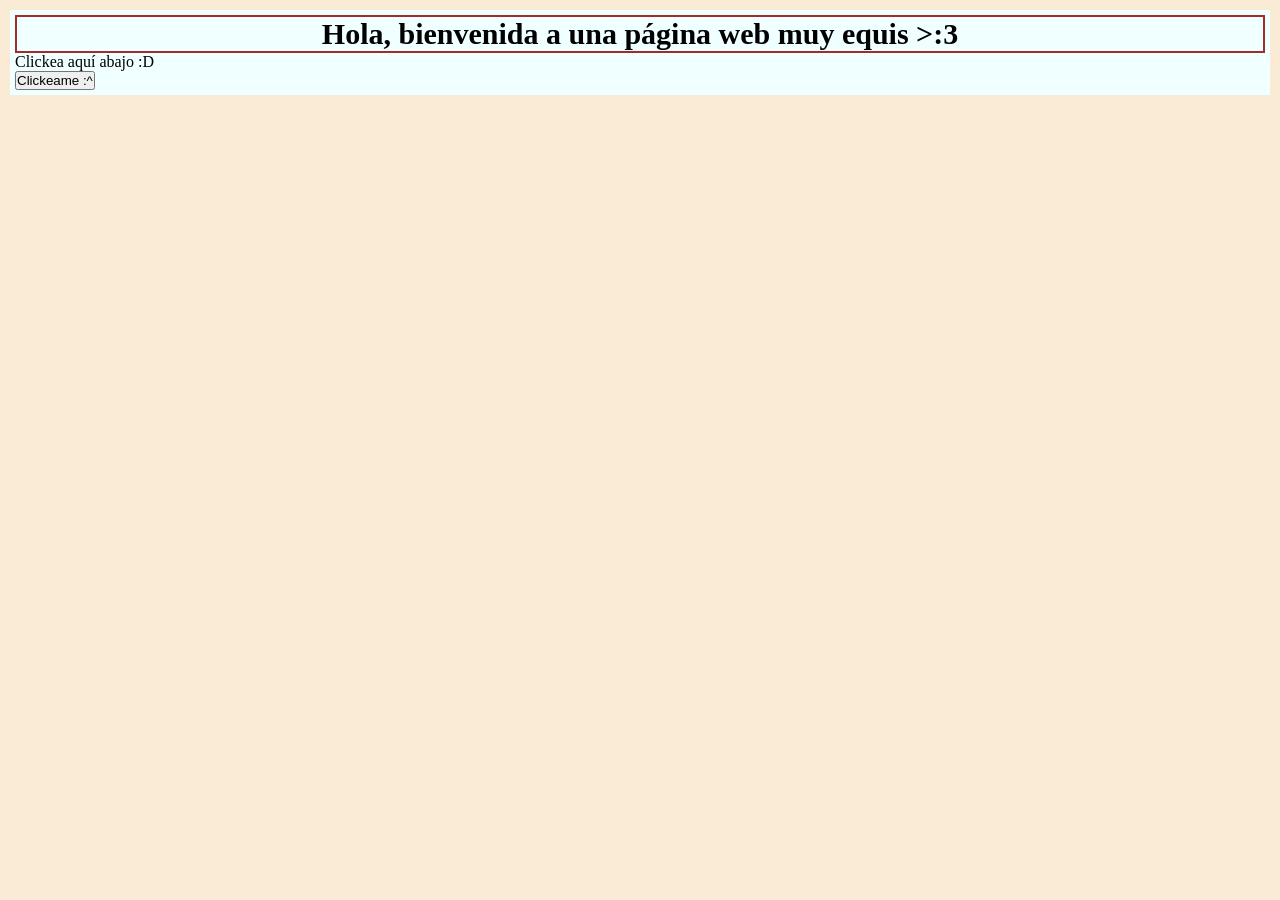
==== docs/index.html @ 26e29898 "Add docs files" ====
<!DOCTYPE html>
<html lang="en">
<head>
    <meta charset="UTF-8">
    <meta http-equiv="X-UA-Compatible" content="IE=edge">
    <meta name="viewport" content="width=device-width, initial-scale=1.0">
    <title>Happy birthday Vianca :D</title>
    <link rel="stylesheet" href="EstilosIndex.css">
</head>
<body>
    <div class="Divisor">
        <header class="Cabecera">
            <h1>
                Hola, bienvenida a una página web muy equis >:3
            </h1>
        </header>
        <section>
            <p>
                Clickea aquí abajo :D
            </p>
            <input type="button" value="Clickeame :^" id="ChangeWP">
        </section>
    </div>
    <script src="proceso1.js" type="javascript/text"></script>
</body>
</html>
---- docs/EstilosIndex.css ----
* {
    padding: 0;
    margin: 0;
}

body {
    background-color: antiquewhite;
}

.Divisor {
    background-color: azure;
    margin: 10px;
    padding: 5px;
}

.Cabecera {
    border: brown 2px solid;
    font: 15px bold;
    font-family: fantasy;
    text-align: center;
}
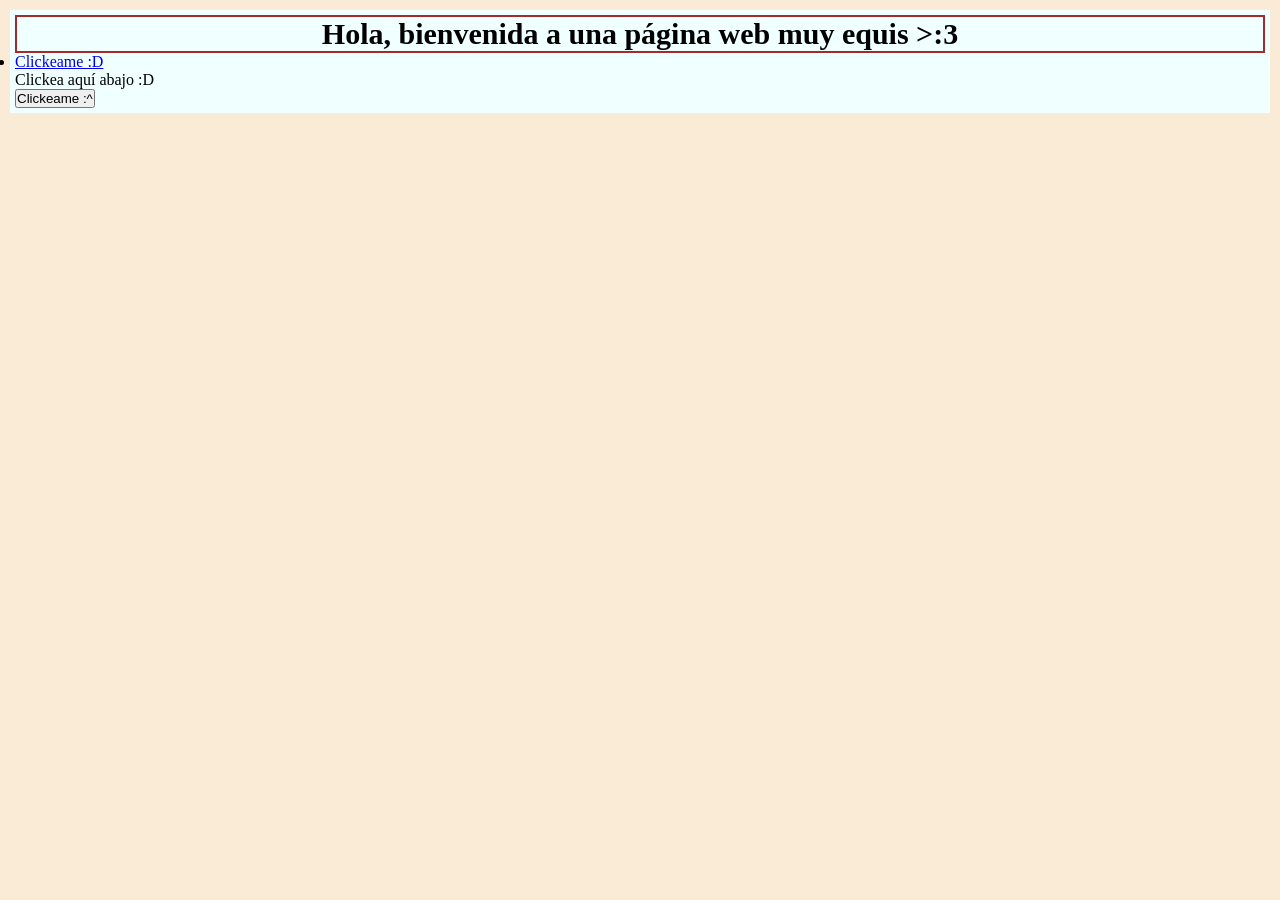
==== commit e5e4fa6a: "Upload Docs Files" ====
--- a/docs/index.html
+++ b/docs/index.html
@@ -15,6 +15,11 @@
             </h1>
         </header>
         <section>
+            <ul>
+                <li>
+                    <a href="BirthdayPage.html">Clickeame :D</a>
+                </li>
+            </ul>
             <p>
                 Clickea aquí abajo :D
             </p>
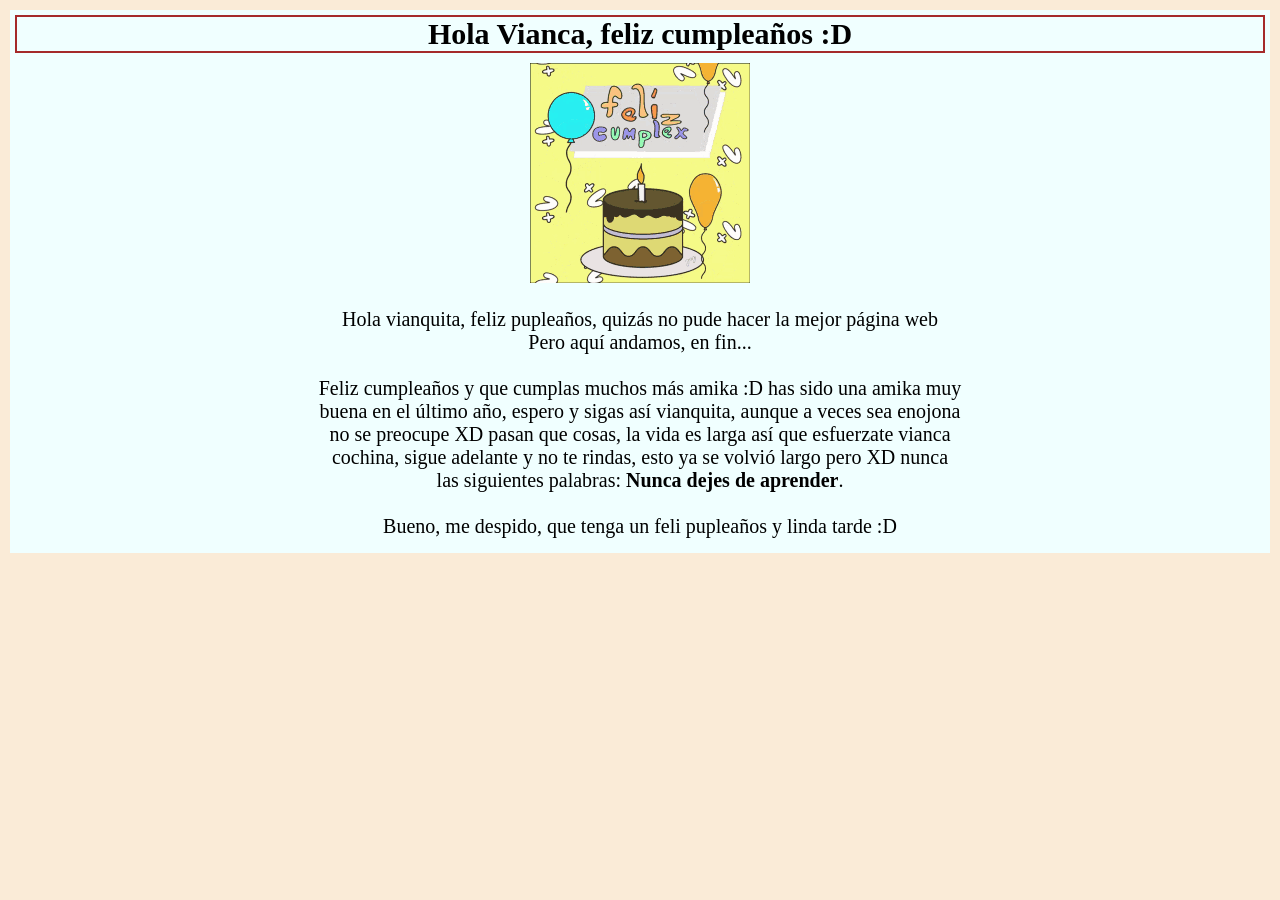
==== commit a669d958: "Add files via upload" ====
--- a/docs/index.html
+++ b/docs/index.html
@@ -9,23 +9,28 @@
 </head>
 <body>
     <div class="Divisor">
-        <header class="Cabecera">
+        <header class="Cabecera" id="Cabecera">
             <h1>
-                Hola, bienvenida a una página web muy equis >:3
+                Hola Vianca, feliz cumpleaños :D
             </h1>
         </header>
         <section>
-            <ul>
-                <li>
-                    <a href="BirthdayPage.html">Clickeame :D</a>
-                </li>
-            </ul>
+            <img src="happy-birthday-feliz-cumple.gif" alt="HappyBirthday">
+        </section>
+        <section>
             <p>
-                Clickea aquí abajo :D
+                Hola vianquita, feliz pupleaños, quizás no pude hacer la mejor página web <br />
+                Pero aquí andamos, en fin... <br /> <br />
+
+                Feliz cumpleaños y que cumplas muchos más amika :D has sido una amika muy <br />
+                buena en el último año, espero y sigas así vianquita, aunque a veces sea enojona <br />
+                no se preocupe XD pasan que cosas, la vida es larga así que esfuerzate vianca <br />
+                cochina, sigue adelante y no te rindas, esto ya se volvió largo pero XD nunca <br />
+                las siguientes palabras: <b>Nunca dejes de aprender</b>. <br /> <br />
+                Bueno, me despido, que tenga un feli pupleaños y linda tarde :D
             </p>
-            <input type="button" value="Clickeame :^" id="ChangeWP">
         </section>
     </div>
-    <script src="proceso1.js" type="javascript/text"></script>
+    <script src="proceso1.js"></script>
 </body>
 </html>
--- a/docs/EstilosIndex.css
+++ b/docs/EstilosIndex.css
@@ -5,6 +5,7 @@
 
 body {
     background-color: antiquewhite;
+    text-align: center;
 }
 
 .Divisor {
@@ -17,5 +18,9 @@
     border: brown 2px solid;
     font: 15px bold;
     font-family: fantasy;
-    text-align: center;
+}
+
+section {
+    padding: 10px;
+    font-size: 20px;
 }
